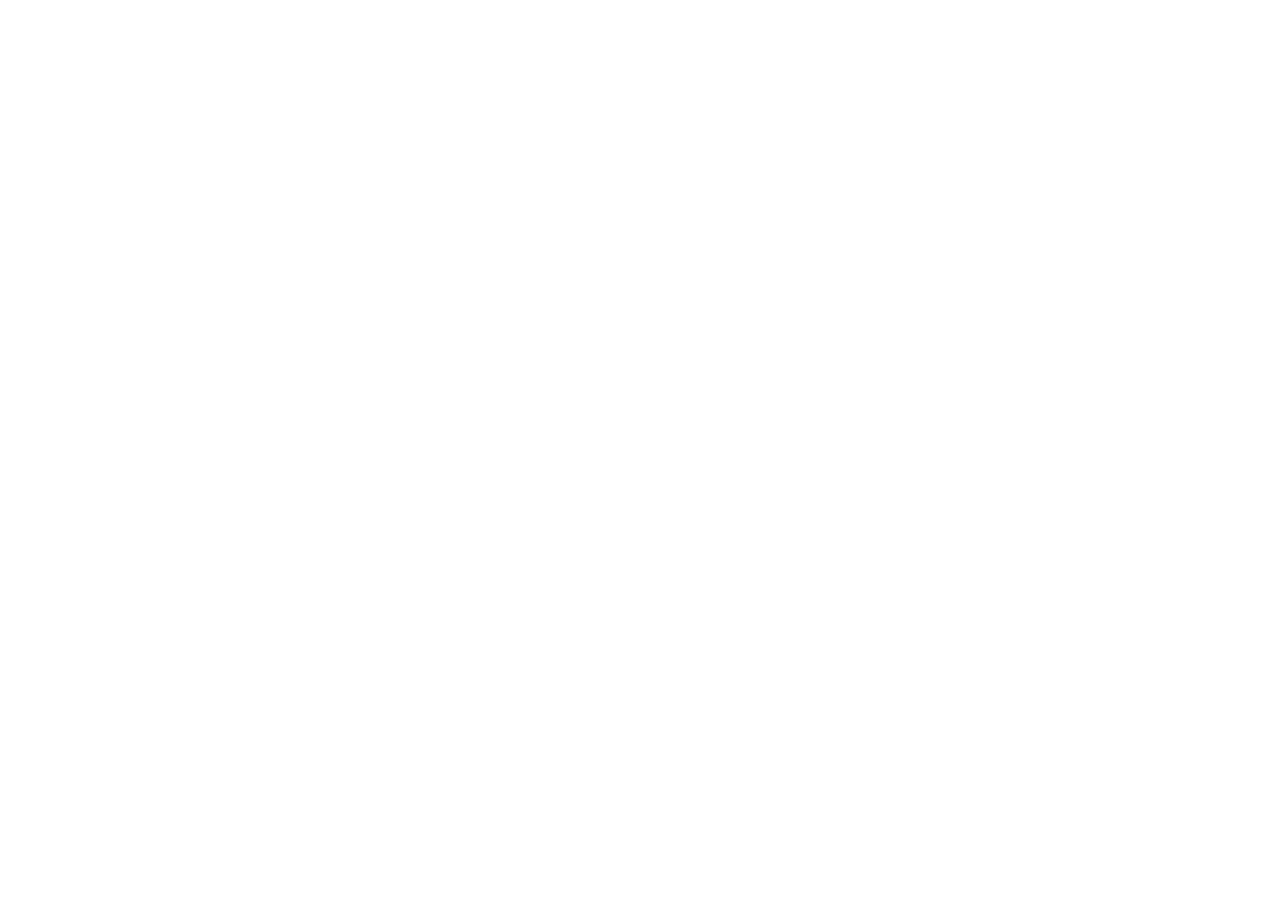
==== question2.html @ eafc9433 "Question 1, question 2 started" ====
<!DOCTYPE html>
<html lang="en">
<head>
    <meta charset="UTF-8">
    <meta http-equiv="X-UA-Compatible" content="IE=edge">
    <meta name="viewport" content="width=device-width, initial-scale=1.0">
    <title>Lola Lohne JS1 Module 3 Assignment Question 2</title>
</head>
<body>
    
    <script src="js/question-2.js"></script>
    
</body>
</html>
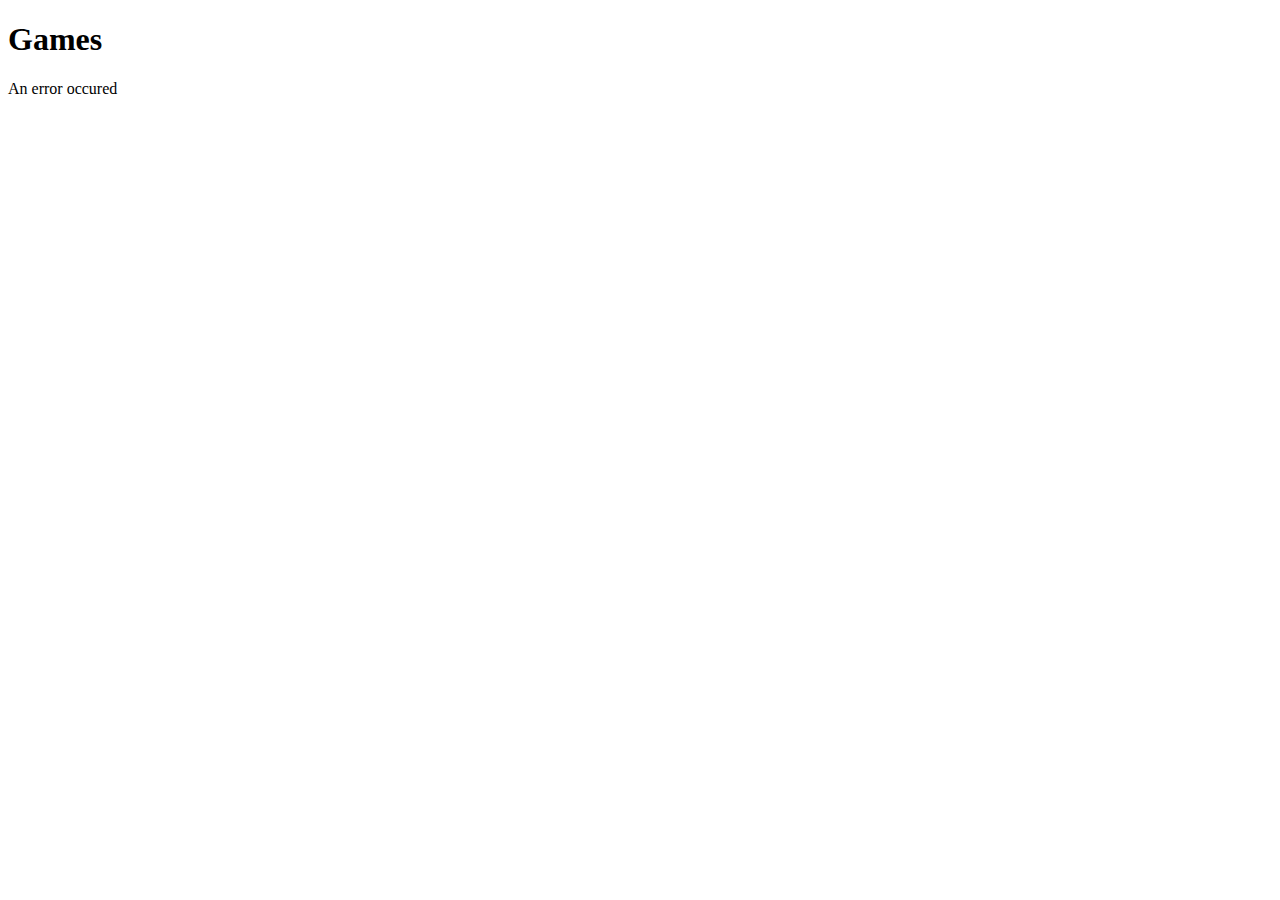
==== commit 612a5305: "Question 2" ====
--- a/question2.html
+++ b/question2.html
@@ -5,9 +5,22 @@
     <meta http-equiv="X-UA-Compatible" content="IE=edge">
     <meta name="viewport" content="width=device-width, initial-scale=1.0">
     <title>Lola Lohne JS1 Module 3 Assignment Question 2</title>
+    <link href="css/question2.css" rel="stylesheet" />
+    
 </head>
 <body>
-    
+    <div class="container">
+        <h1>Games</h1>
+
+        
+
+        <div class="displayGames">
+            
+           <p>Loading games, please wait...</p> 
+           
+        </div>
+
+    </div>
     <script src="js/question-2.js"></script>
     
 </body>
--- a/css/question2.css
+++ b/css/question2.css
@@ -0,0 +1,14 @@
+
+
+.displayGames {
+    display: flex;
+    flex-direction: column;
+}
+
+.gameInfo {
+    max-width: 250px;
+    border: 1px solid black;
+    background-color: bisque;
+    padding: 15px;
+    margin-bottom: 15px;
+}